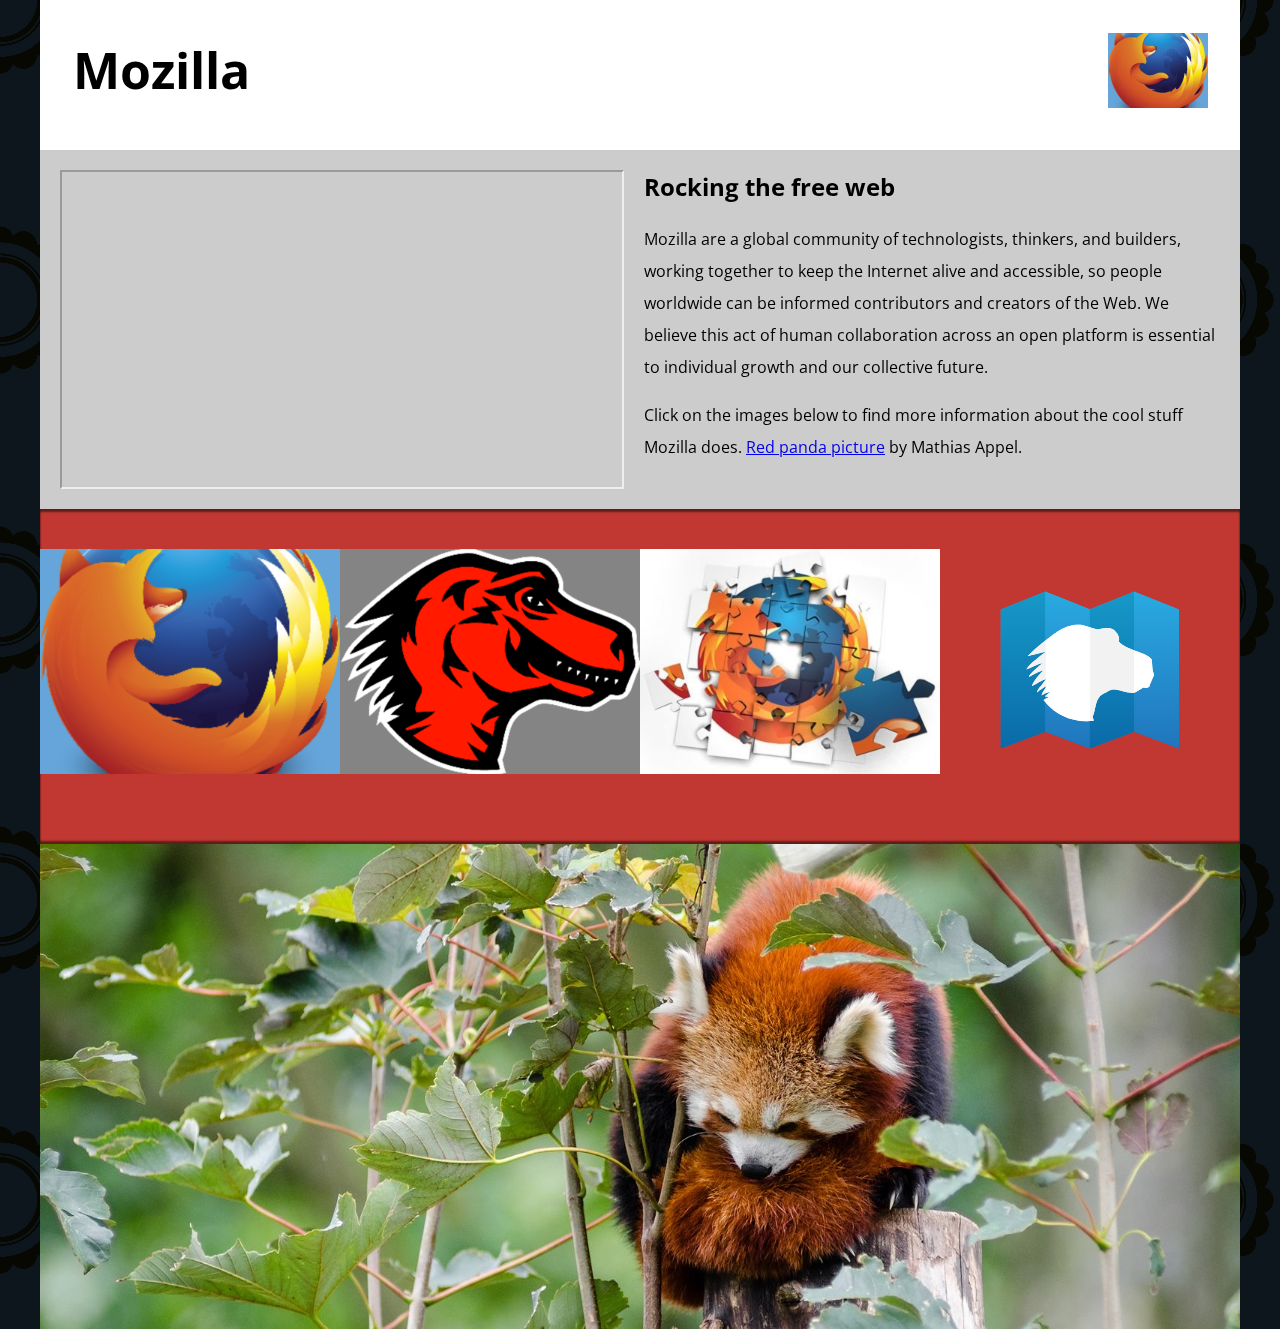
==== Mozilla-splash-page/index.html @ 87b17c89 "Add files via upload" ====
<!DOCTYPE html>
<html lang="en-us">
  <head>
    <meta charset="utf-8">
    <meta name="viewport" content="width=device-width">
    <title>Mozilla splash page</title>
    <link href='https://fonts.googleapis.com/css?family=Open+Sans:400,700' rel='stylesheet' type='text/css'>
    <style>
      /* header and body setup */

      html {
        font-family: 'Open Sans', sans-serif;
        background: url(pattern.png);
      }

      body {
        width: 100%;
        max-width: 1200px;
        margin: 0 auto;
        background-color: white;
        position: relative;
      }

      /* Header styling */

      header {
        height: 150px;
      }

      header img {
        width: 100px;
        position: absolute;
        right: 32.5px;
        top: 32.5px;
      }

      h1 {
        font-size: 50px;
        line-height: 140px;
        margin: 0 0 0 32.5px;
      }

      /* main section and video styling */

      main {
        background: #ccc;
      }

      article {
        padding: 20px;
      }

      h2 {
        margin-top: 0;
      }

      p {
        line-height: 2;
      }

      iframe {
        float: left;
        margin: 0 20px 20px 0;
        max-width: 100%;
      }

      /* further info links */

      .further-info {
        clear: left;
        padding: 40px 0;
        background: #c13832;
        box-shadow: inset 0 3px 2px rgba(0,0,0,0.5),
                    inset 0 -3px 2px rgba(0,0,0,0.5);
      }

      .further-info a {
        width: 25%;
        display: block;
        float: left;
      }

      .further-info img {
        max-width: 100%;
      }

      .clearfix {
        clear: both;
      }

      /* Red panda image */

      .red-panda img {
        display: block;
        max-width: 100%;
      }
    </style>
  </head>
  <body>
    <header>
      <h1>Mozilla</h1>
      <!-- insert <img> element, link to the small
          version of the Firefox logo -->
<img src="firefoxlogo400.png" alt="firefox logo" >
    </header>

    <main>
      <article>
        <!-- insert iframe from youtube -->
        <iframe width="560" height="315" src="https://www.youtube.com/embed/ojcNcvb1olg" title="YouTube video player"  allow="accelerometer; autoplay; clipboard-write; encrypted-media; gyroscope; picture-in-picture; web-share" allowfullscreen></iframe>
        <h2>Rocking the free web</h2>

        <p>Mozilla are a global community of technologists, thinkers, and builders, working together to keep the Internet alive and accessible, so people worldwide can be informed contributors and creators of the Web. We believe this act of human collaboration across an open platform is essential to individual growth and our collective future.</p>

        <p>Click on the images below to find more information about the cool stuff Mozilla does. <a href="https://www.flickr.com/photos/mathiasappel/21675551065/">Red panda picture</a> by Mathias Appel.</p>
      </article>

      <div class="further-info">
        <!-- insert images with srcsets and sizes -->
        <a href="https://www.mozilla.org/en-US/firefox/new/">
          <img
          srcset="firefoxlogo120.png 120w, firefoxlogo400.png 400w"
          sizes="(max-width: 500px) 120px,
          400px"
          src="firefoxlogo400.png"
          alt="firefox logo" />

        </a>
        <a href="https://www.mozilla.org/">
          <img 
          srcset="mozilladinosaurhead120.png 120w, mozilladinosaurhead400.png 400w"
          sizes="(max-width: 500px) 120px,
                 400px"
          src="mozilladinosaurhead400.png"
          alt="mozilla dinosaur head" />
        </a>
        <a href="https://addons.mozilla.org/">
          <img 
          srcset="firefoxaddons120.jpg 120w, firefoxaddons400.jpg 400w"
          sizes="(max-width: 500px) 120px,
                 400px"
          src="firefoxaddons400.jpg"
          alt="firefox addons" />
        </a>
        <a href="https://developer.mozilla.org/en-US/">
          <img
          src="mdn.svg"
          alt="mdn logo"
          height="250"
          width="400" />

          
        </a>
        <div class="clearfix"></div>
      </div>

      <div class="red-panda">
        <!-- insert picture element -->
        <picture>
          <source media="(max-width: 600px)" srcset="redpanda600.jpg" />
          <source media="(min-width: 800px)" srcset="redpanda1200.jpg" />
          <img src="redpanda1200.jpg" alt="Red panda" />
        </picture>
        
      </div>

    </main>
  </body>
</html>
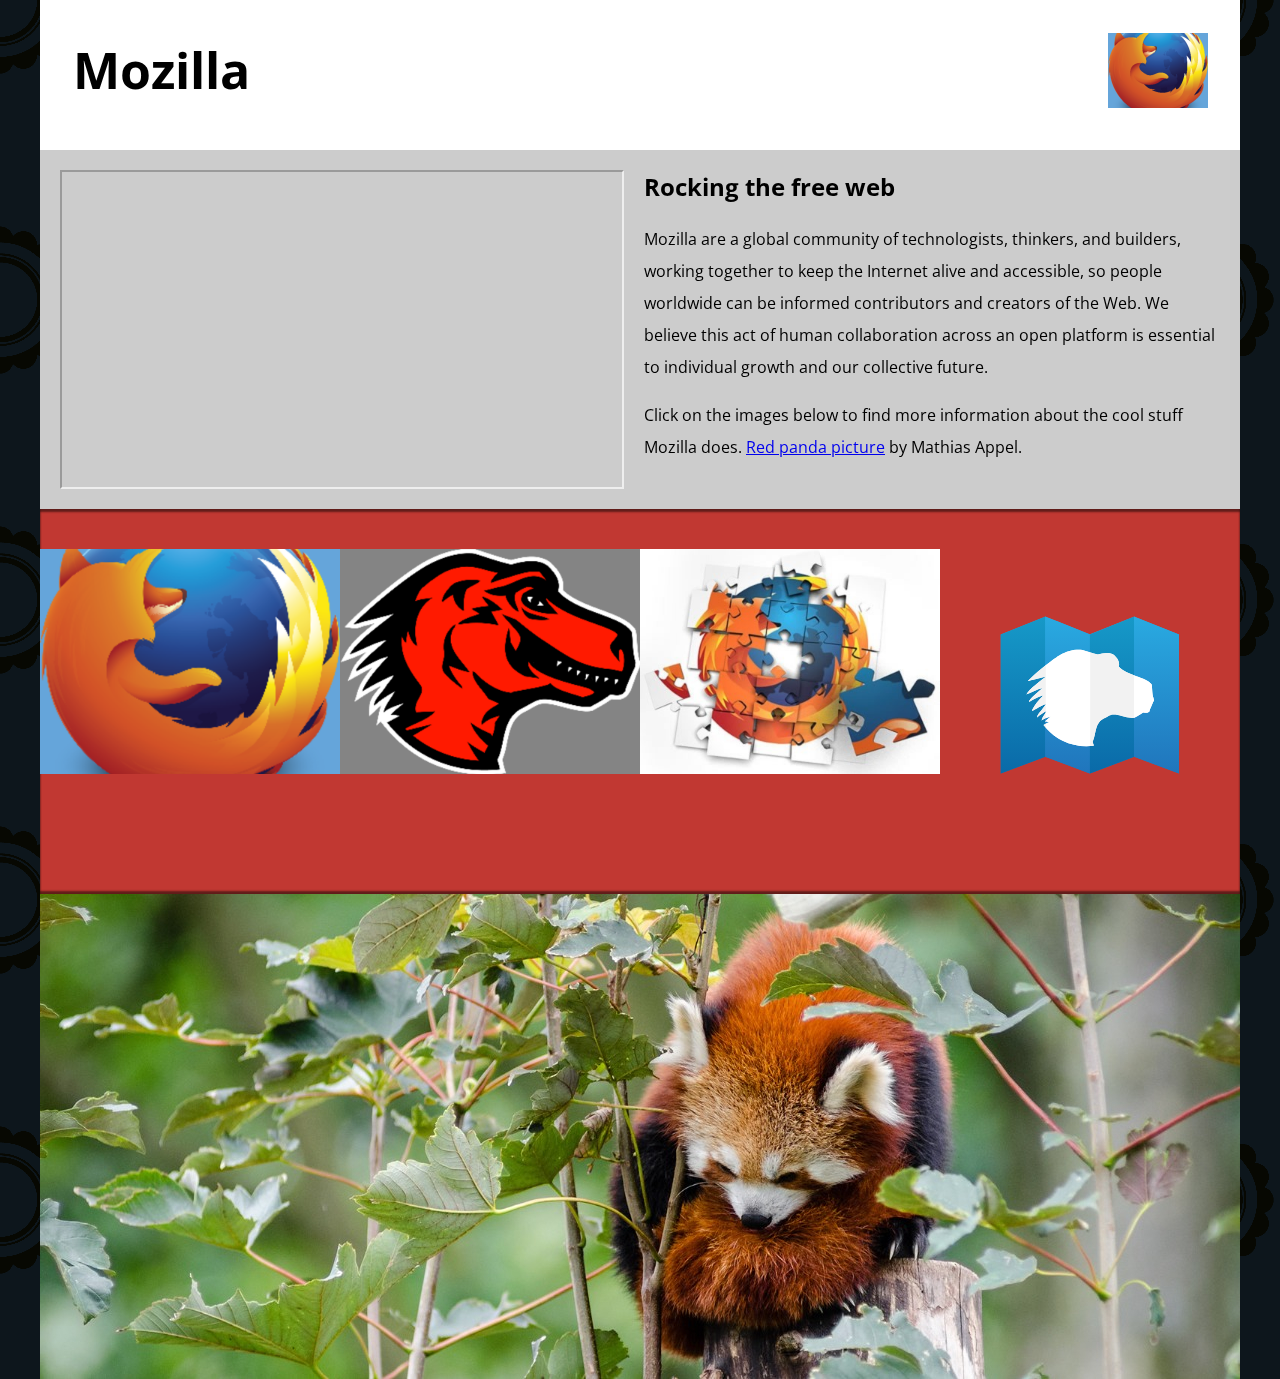
==== commit 72c362d2: "Update index.html" ====
--- a/Mozilla-splash-page/index.html
+++ b/Mozilla-splash-page/index.html
@@ -146,7 +146,7 @@
           <img
           src="mdn.svg"
           alt="mdn logo"
-          height="250"
+          height="300"
           width="400" />
 
           
@@ -166,4 +166,4 @@
 
     </main>
   </body>
-</html>+</html>
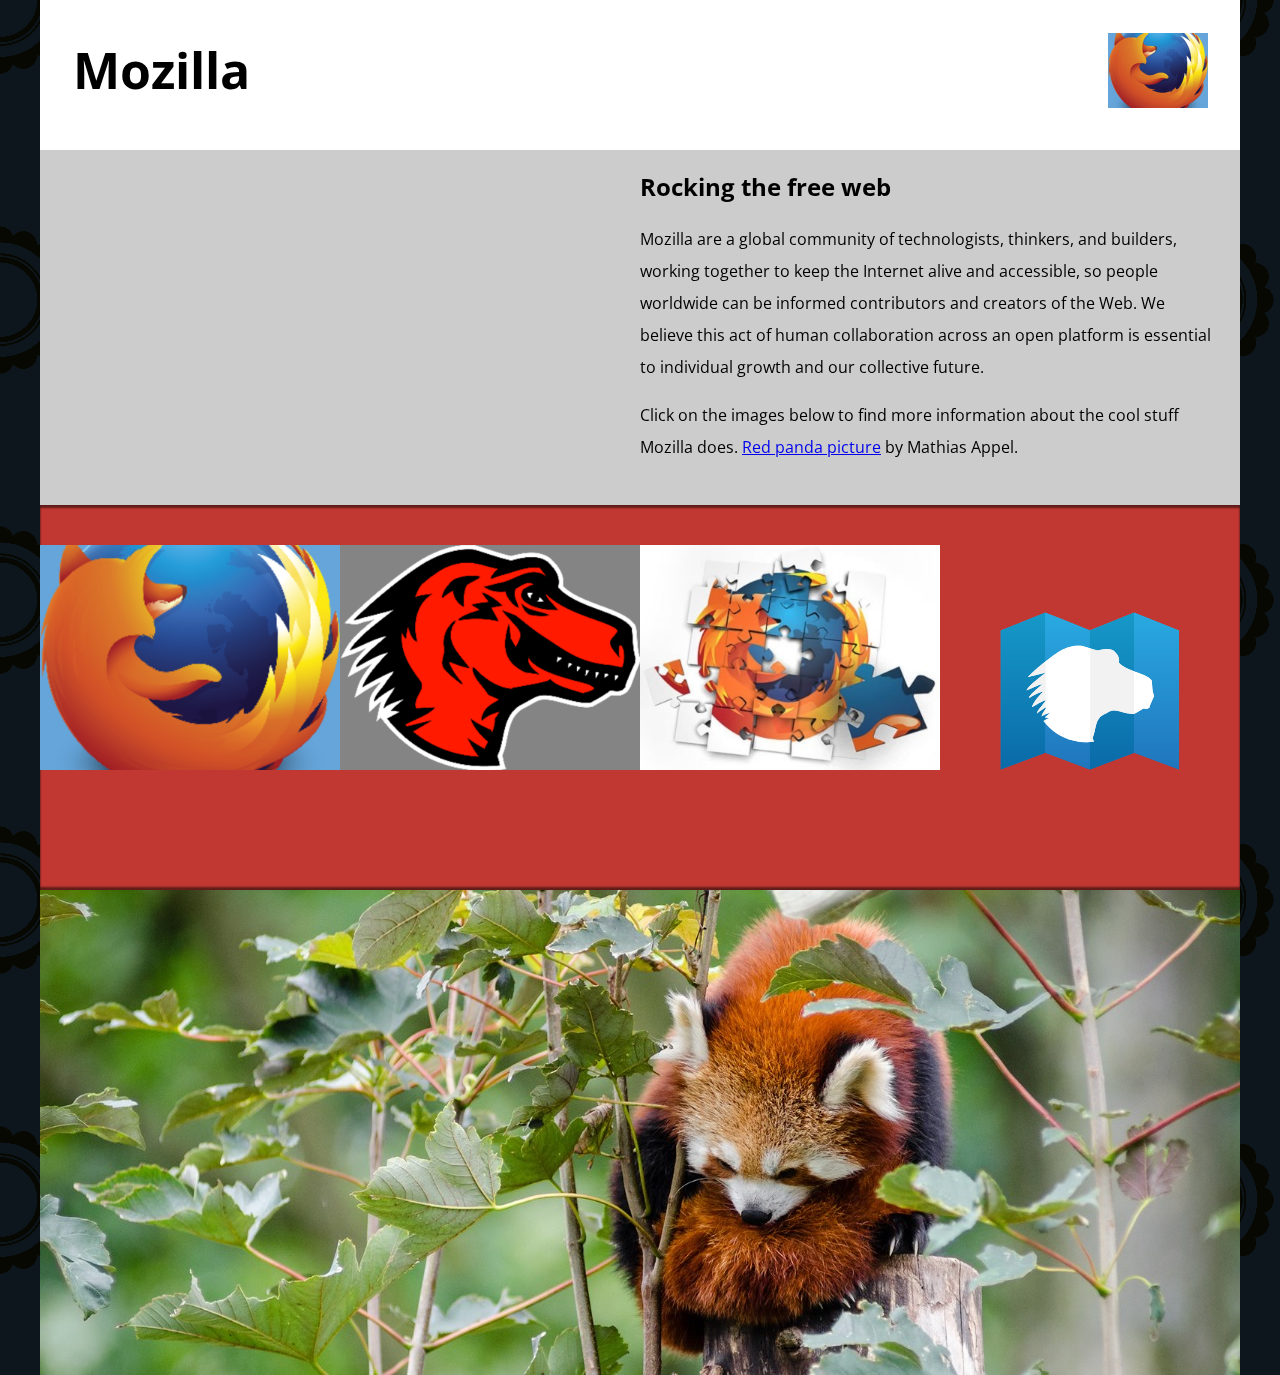
==== commit 089a1c77: "Update index.html" ====
--- a/Mozilla-splash-page/index.html
+++ b/Mozilla-splash-page/index.html
@@ -107,7 +107,7 @@
     <main>
       <article>
         <!-- insert iframe from youtube -->
-        <iframe width="560" height="315" src="https://www.youtube.com/embed/ojcNcvb1olg" title="YouTube video player"  allow="accelerometer; autoplay; clipboard-write; encrypted-media; gyroscope; picture-in-picture; web-share" allowfullscreen></iframe>
+        <iframe width="560" height="315" src="https://www.youtube.com/embed/ojcNcvb1olg" title="YouTube video player" frameborder="0" allow="accelerometer; autoplay; clipboard-write; encrypted-media; gyroscope; picture-in-picture; web-share" allowfullscreen></iframe>
         <h2>Rocking the free web</h2>
 
         <p>Mozilla are a global community of technologists, thinkers, and builders, working together to keep the Internet alive and accessible, so people worldwide can be informed contributors and creators of the Web. We believe this act of human collaboration across an open platform is essential to individual growth and our collective future.</p>
